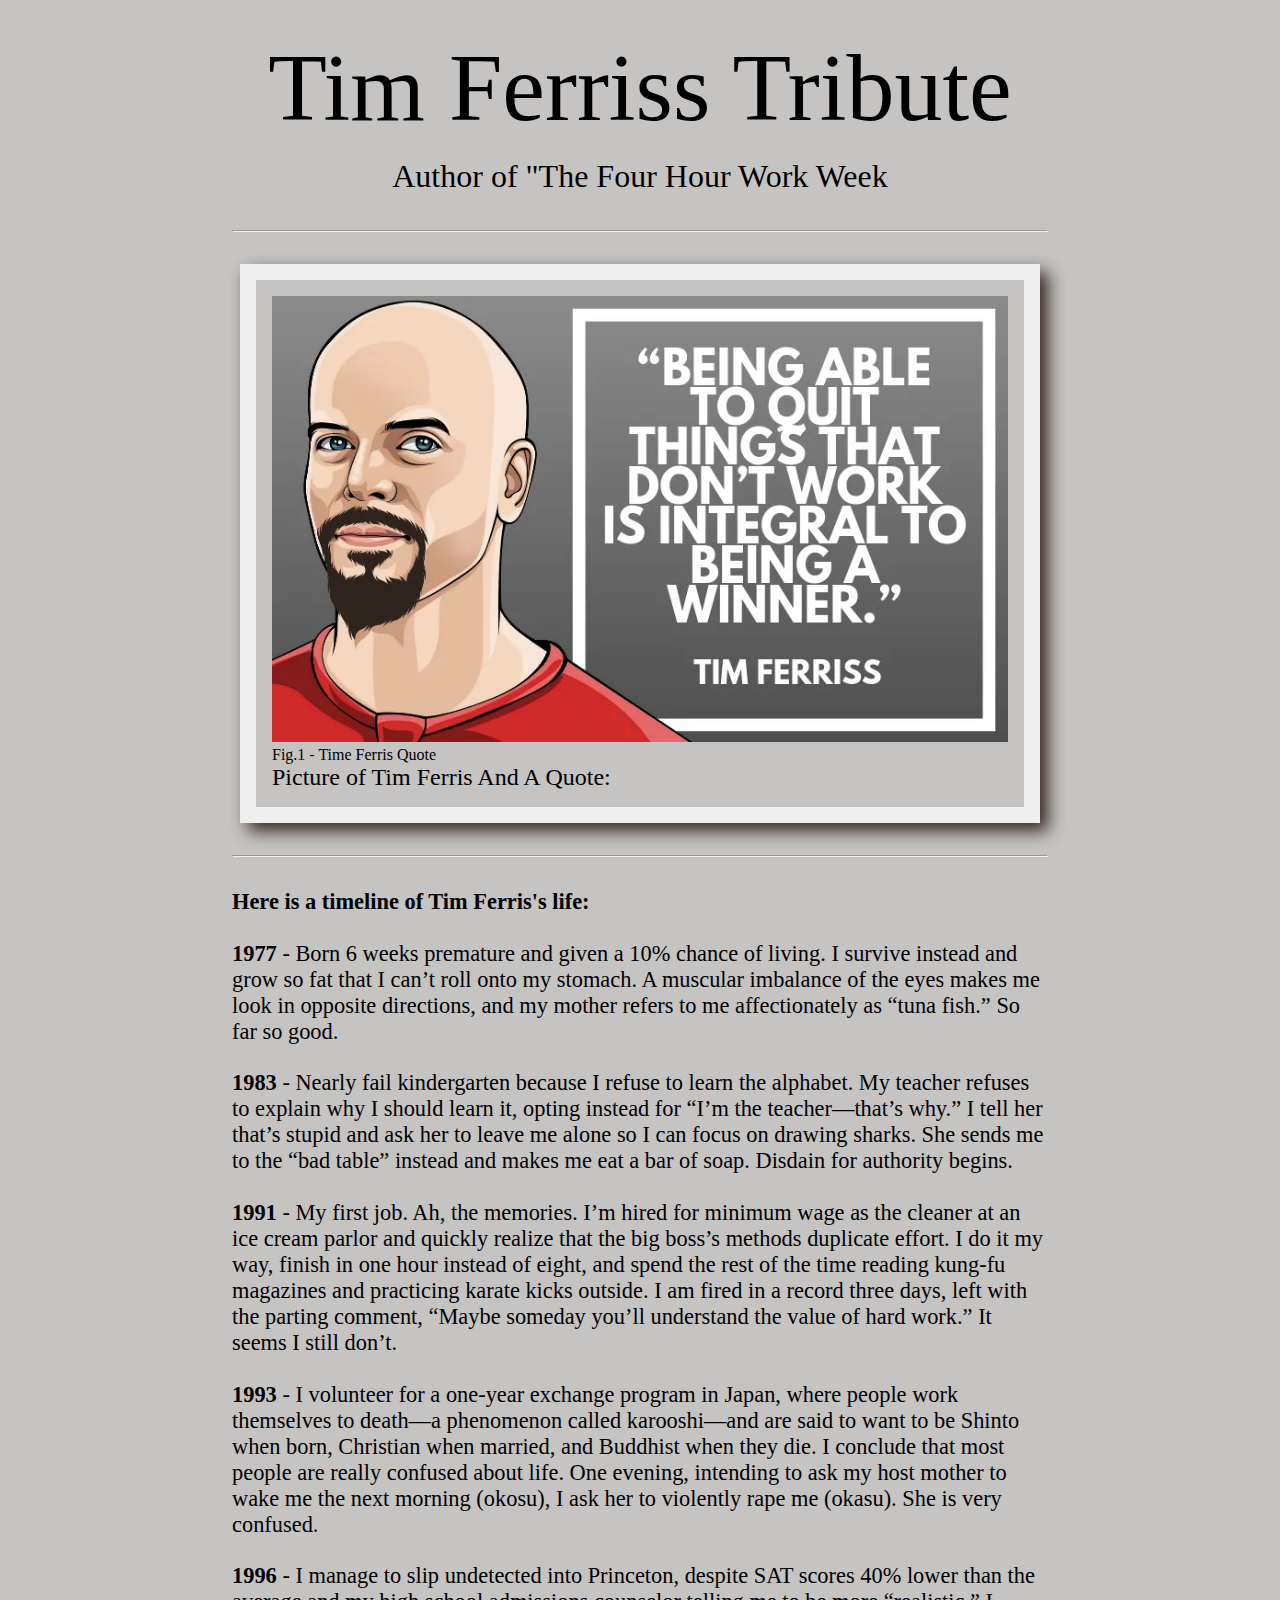
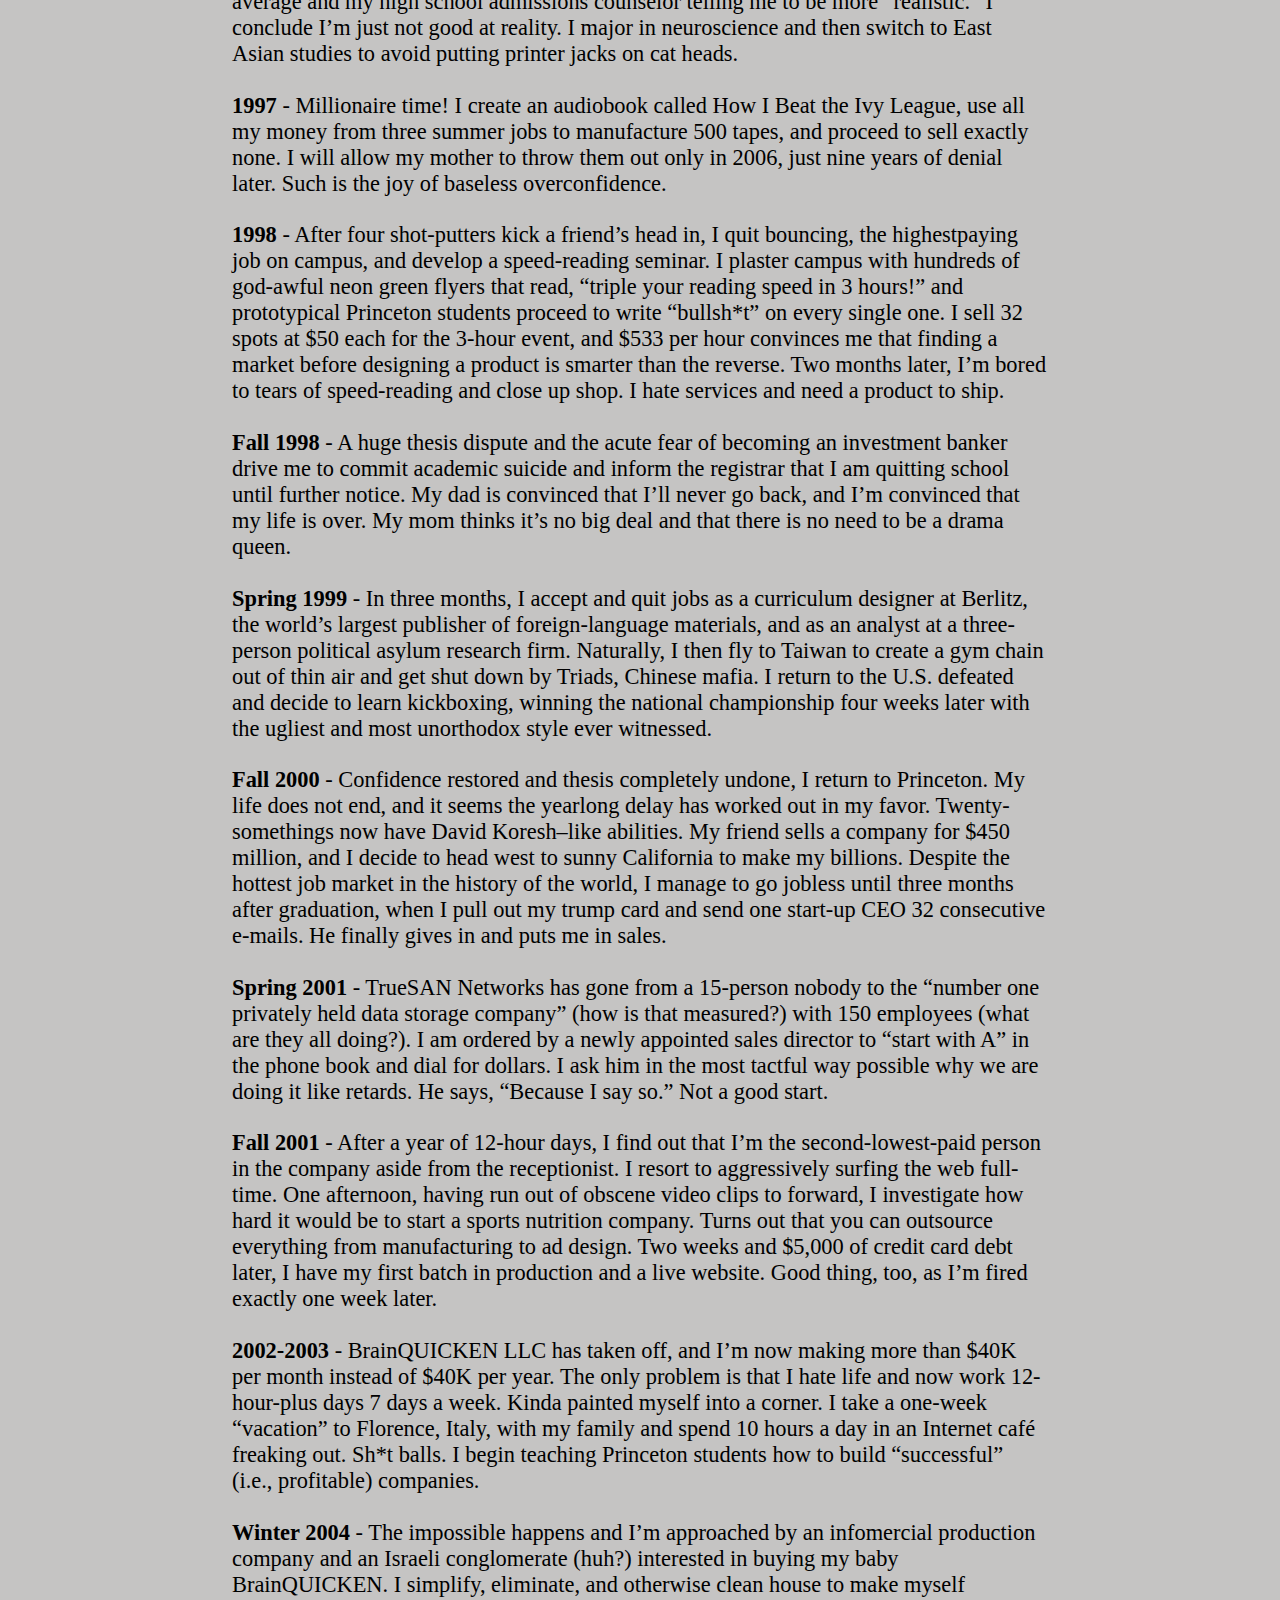
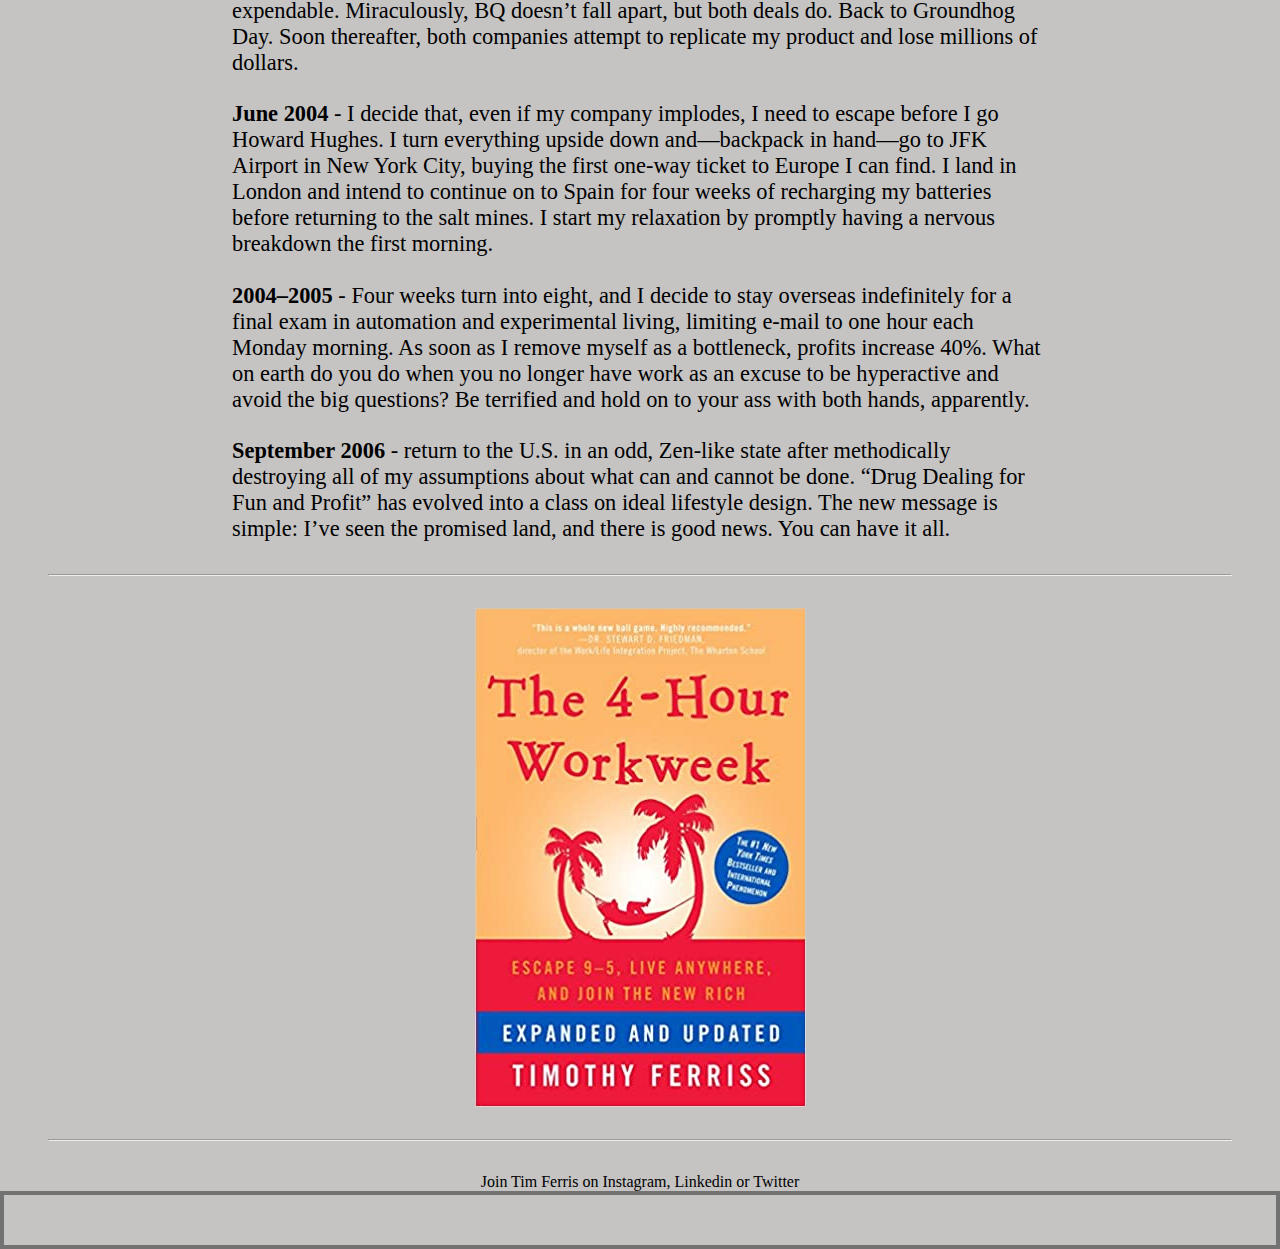
==== index.html @ 4934f957 "Minor updates" ====
<!DOCTYPE html>
<html lang="en">
  <head>
    <meta charset="UTF-8" />
    <meta name="viewport" content="width=device-width, initial-scale=1.0" />
    <title>Document</title>
    <link
      rel="stylesheet"
      href="https://use.fontawesome.com/releases/v5.15.1/css/all.css"
      integrity="sha384-vp86vTRFVJgpjF9jiIGPEEqYqlDwgyBgEF109VFjmqGmIY/Y4HV4d3Gp2irVfcrp"
      crossorigin="anonymous"
    />
    <link
      rel="stylesheet"
      href="/css/reset.css"
      media="screen"
      type="text/css"
    />
    <link
      rel="stylesheet"
      href="/css/stylesheet.css"
      media="screen"
      type="text/css"
    />
  </head>
  <body>
    <div id="main">
      <header>
        <nav id="navigation">
          <h1 id="title">Tim Ferriss Tribute</h1>

          <a
            class="font-size-1rem"
            href="https://www.amazon.com/4-Hour-Workweek-Escape-Live-Anywhere/dp/0307465357"
            target="_blank"
            >Author of "The Four Hour Work Week</a
          >
        </nav>
      </header>
      <hr />
      <main>
        <div id="image-div">
          <div class="container">
            <img
              id="image"
              src="/pictures/Tim-Ferriss-Picture-Quotes-5.webp"
              alt=""
            />
            <figcaption id="fig-caption">Fig.1 - Time Ferris Quote</figcaption>
            <h2 id="tribute-info">Picture of Tim Ferris And A Quote:</h2>
          </div>
        </div>
        <hr />
        <section id="chronology">
            <div></div>
          <ul>
            <li>
              <strong>Here is a timeline of Tim Ferris's life:</strong>
            </li>
            <li>
              <strong>1977</strong> - Born 6 weeks premature and given a 10%
              chance of living. I survive instead and grow so fat that I can’t
              roll onto my stomach. A muscular imbalance of the eyes makes me
              look in opposite directions, and my mother refers to me
              affectionately as “tuna fish.” So far so good.
            </li>
            <li>
              <strong>1983</strong> - Nearly fail kindergarten because I refuse
              to learn the alphabet. My teacher refuses to explain why I should
              learn it, opting instead for “I’m the teacher—that’s why.” I tell
              her that’s stupid and ask her to leave me alone so I can focus on
              drawing sharks. She sends me to the “bad table” instead and makes
              me eat a bar of soap. Disdain for authority begins.
            </li>
            <li>
              <strong>1991</strong> - My first job. Ah, the memories. I’m hired
              for minimum wage as the cleaner at an ice cream parlor and quickly
              realize that the big boss’s methods duplicate effort. I do it my
              way, finish in one hour instead of eight, and spend the rest of
              the time reading kung-fu magazines and practicing karate kicks
              outside. I am fired in a record three days, left with the parting
              comment, “Maybe someday you’ll understand the value of hard work.”
              It seems I still don’t.
            </li>
            <li>
              <strong>1993</strong> - I volunteer for a one-year exchange
              program in Japan, where people work themselves to death—a
              phenomenon called karooshi—and are said to want to be Shinto when
              born, Christian when married, and Buddhist when they die. I
              conclude that most people are really confused about life. One
              evening, intending to ask my host mother to wake me the next
              morning (okosu), I ask her to violently rape me (okasu). She is
              very confused.
            </li>
            <li>
              <strong>1996</strong> - I manage to slip undetected into
              Princeton, despite SAT scores 40% lower than the average and my
              high school admissions counselor telling me to be more
              “realistic.” I conclude I’m just not good at reality. I major in
              neuroscience and then switch to East Asian studies to avoid
              putting printer jacks on cat heads.
            </li>
            <li>
              <strong>1997</strong> - Millionaire time! I create an audiobook
              called How I Beat the Ivy League, use all my money from three
              summer jobs to manufacture 500 tapes, and proceed to sell exactly
              none. I will allow my mother to throw them out only in 2006, just
              nine years of denial later. Such is the joy of baseless
              overconfidence.
            </li>
            <li>
              <strong>1998</strong> - After four shot-putters kick a friend’s
              head in, I quit bouncing, the highestpaying job on campus, and
              develop a speed-reading seminar. I plaster campus with hundreds of
              god-awful neon green flyers that read, “triple your reading speed
              in 3 hours!” and prototypical Princeton students proceed to write
              “bullsh*t” on every single one. I sell 32 spots at $50 each for
              the 3-hour event, and $533 per hour convinces me that finding a
              market before designing a product is smarter than the reverse. Two
              months later, I’m bored to tears of speed-reading and close up
              shop. I hate services and need a product to ship.
            </li>
            <li>
              <strong>Fall 1998</strong> - A huge thesis dispute and the acute
              fear of becoming an investment banker drive me to commit academic
              suicide and inform the registrar that I am quitting school until
              further notice. My dad is convinced that I’ll never go back, and
              I’m convinced that my life is over. My mom thinks it’s no big deal
              and that there is no need to be a drama queen.
            </li>
            <li>
              <strong>Spring 1999</strong> - In three months, I accept and quit
              jobs as a curriculum designer at Berlitz, the world’s largest
              publisher of foreign-language materials, and as an analyst at a
              three-person political asylum research firm. Naturally, I then fly
              to Taiwan to create a gym chain out of thin air and get shut down
              by Triads, Chinese mafia. I return to the U.S. defeated and decide
              to learn kickboxing, winning the national championship four weeks
              later with the ugliest and most unorthodox style ever witnessed.
            </li>
            <li>
              <strong>Fall 2000</strong> - Confidence restored and thesis
              completely undone, I return to Princeton. My life does not end,
              and it seems the yearlong delay has worked out in my favor.
              Twenty-somethings now have David Koresh–like abilities. My friend
              sells a company for $450 million, and I decide to head west to
              sunny California to make my billions. Despite the hottest job
              market in the history of the world, I manage to go jobless until
              three months after graduation, when I pull out my trump card and
              send one start-up CEO 32 consecutive e-mails. He finally gives in
              and puts me in sales.
            </li>
            <li>
              <strong>Spring 2001</strong> - TrueSAN Networks has gone from a
              15-person nobody to the “number one privately held data storage
              company” (how is that measured?) with 150 employees (what are they
              all doing?). I am ordered by a newly appointed sales director to
              “start with A” in the phone book and dial for dollars. I ask him
              in the most tactful way possible why we are doing it like retards.
              He says, “Because I say so.” Not a good start.
            </li>
            <li>
              <strong>Fall 2001</strong> - After a year of 12-hour days, I find
              out that I’m the second-lowest-paid person in the company aside
              from the receptionist. I resort to aggressively surfing the web
              full-time. One afternoon, having run out of obscene video clips to
              forward, I investigate how hard it would be to start a sports
              nutrition company. Turns out that you can outsource everything
              from manufacturing to ad design. Two weeks and $5,000 of credit
              card debt later, I have my first batch in production and a live
              website. Good thing, too, as I’m fired exactly one week later.
            </li>
            <li>
              <strong>2002-2003</strong> - BrainQUICKEN LLC has taken off, and
              I’m now making more than $40K per month instead of $40K per year.
              The only problem is that I hate life and now work 12-hour-plus
              days 7 days a week. Kinda painted myself into a corner. I take a
              one-week “vacation” to Florence, Italy, with my family and spend
              10 hours a day in an Internet café freaking out. Sh*t balls. I
              begin teaching Princeton students how to build “successful” (i.e.,
              profitable) companies.
            </li>
            <li>
              <strong>Winter 2004</strong> - The impossible happens and I’m
              approached by an infomercial production company and an Israeli
              conglomerate (huh?) interested in buying my baby BrainQUICKEN. I
              simplify, eliminate, and otherwise clean house to make myself
              expendable. Miraculously, BQ doesn’t fall apart, but both deals
              do. Back to Groundhog Day. Soon thereafter, both companies attempt
              to replicate my product and lose millions of dollars.
            </li>
            <li>
              <strong>June 2004</strong> - I decide that, even if my company
              implodes, I need to escape before I go Howard Hughes. I turn
              everything upside down and—backpack in hand—go to JFK Airport in
              New York City, buying the first one-way ticket to Europe I can
              find. I land in London and intend to continue on to Spain for four
              weeks of recharging my batteries before returning to the salt
              mines. I start my relaxation by promptly having a nervous
              breakdown the first morning.
            </li>
            <li>
              <strong>2004–2005</strong> - Four weeks turn into eight, and I
              decide to stay overseas indefinitely for a final exam in
              automation and experimental living, limiting e-mail to one hour
              each Monday morning. As soon as I remove myself as a bottleneck,
              profits increase 40%. What on earth do you do when you no longer
              have work as an excuse to be hyperactive and avoid the big
              questions? Be terrified and hold on to your ass with both hands,
              apparently.
            </li>
            <li>
              <strong>September 2006 </strong> - return to the U.S. in an odd,
              Zen-like state after methodically destroying all of my assumptions
              about what can and cannot be done. “Drug Dealing for Fun and
              Profit” has evolved into a class on ideal lifestyle design. The
              new message is simple: I’ve seen the promised land, and there is
              good news. You can have it all.
            </li>
          </ul>
        </div>
        </section>
        <hr />
        <div class="testing">
          <a
            id="tribute-link"
            href="https://www.amazon.com/4-Hour-Workweek-Escape-Live-Anywhere/dp/0307465357"
            target="_blank"
            ><img
              src="/pictures/4 Hour Work Week Aside Picture.jpg"
              alt="4 Hour Work Week Book Picture and Link to Amazon"
          /></a>
        </div>
        <hr />
      </main>
      <footer id="footer" class="text-center">
        <p>Join Tim Ferris on Instagram, Linkedin or Twitter</p>
        <div id="social-links">
          <a
            href="https://www.instagram.com/timferriss/?hl=en"
            target="_blank"
          ></a>
          <a
            id="twitter"
            href="https://twitter.com/tferriss?ref_src=twsrc%5Egoogle%7Ctwcamp%5Eserp%7Ctwgr%5Eauthor"
            target="_blank"
            ><i class="fab fa-twitter fa-3x"></i
          ></a>
          <a
            id="instagram"
            href="https://www.instagram.com/timferriss/?hl=en"
            target="_blank"
            ><i class="fab fa-instagram fa-3x"></i
          ></a>
          <a
            id="linkedin"
            href="https://www.linkedin.com/in/timferriss/"
            target="_blank"
            ><i class="fab fa-linkedin fa-3x"></i
          ></a>
        </div>
      </footer>
    </div>
  </body>
</html>
---- css/stylesheet.css ----
@import url('https://fonts.googleapis.com/css2?family=Roboto:ital,wght@0,300;0,400;0,500;0,700;0,900;1,100&display=swap');

/* 

Colors were extracted using https://labs.tineye.com/color/

 */
:root {
  --grey-background: #727272;
  --white-color: #f8f8f8;
  --pink: #e9c5ad;
  --light-grey: #c5c4c3;
  --red: #cc2a2b;
  --black: #362823;
  --brown: #886a59;
}

body {
  background: var(--light-grey);
  font-size: 16px;
}

#main {
  margin: auto;
  max-width: 57rem;
}

.font-size-1rem {
  font-size: 2rem;
}

/* Navigation */
#navigation {
  font-size: 3rem;
  display: block;
  justify-content: center;
  text-align: center;
  margin-top: 2rem;
}

/* Chronology */
#chronology {
  font-size: 1.4rem;
}

#chronology ul li {
  list-style-type: none;
}

hr {
  margin: 2rem 3rem;
}

.display-flex {
  display: flex;
}
.margin-auto {
  margin: auto;
}

.display-block {
  display: block;
}

.container {
  margin: 2rem 3.5rem;
  padding: 1rem;
  border: #eee 1rem solid;
  box-shadow: 0.5rem 0.5rem 1rem var(--black);
}

/* Social Media Icon Links */

#twitter {
  color: #00acee;
}

.center {
  display: block;
  margin: auto;
  max-width: 100%;
  max-height: 100%;
}

.testing a img {
  display: block;
  margin: auto;
}

li {
  margin-bottom: 1.6rem;
  padding: 0 3rem;
}

#social-links {
  border: solid 0.25rem var(--grey-background);
  text-align: center;
  padding: 1rem;
}

.text-center {
  text-align: center;
}

#social-links a {
  padding-right: 1rem;
}

/* 

Gradient Courtesy of :
https://stackoverflow.com/questions/38507734/fontawesome-instagram-icon-colorized/49659118

*/
#instagram .fa-instagram {
  color: transparent;
  background: radial-gradient(
    circle at 30% 107%,
    #fdf497 0%,
    #fdf497 5%,
    #fd5949 45%,
    #d6249f 60%,
    #285aeb 90%
  );
  background: -webkit-radial-gradient(
    circle at 30% 107%,
    #fdf497 0%,
    #fdf497 5%,
    #fd5949 45%,
    #d6249f 60%,
    #285aeb 90%
  );
  background-clip: text;
  -webkit-background-clip: text;
}

#linkedin {
  color: #0e76a8;
}
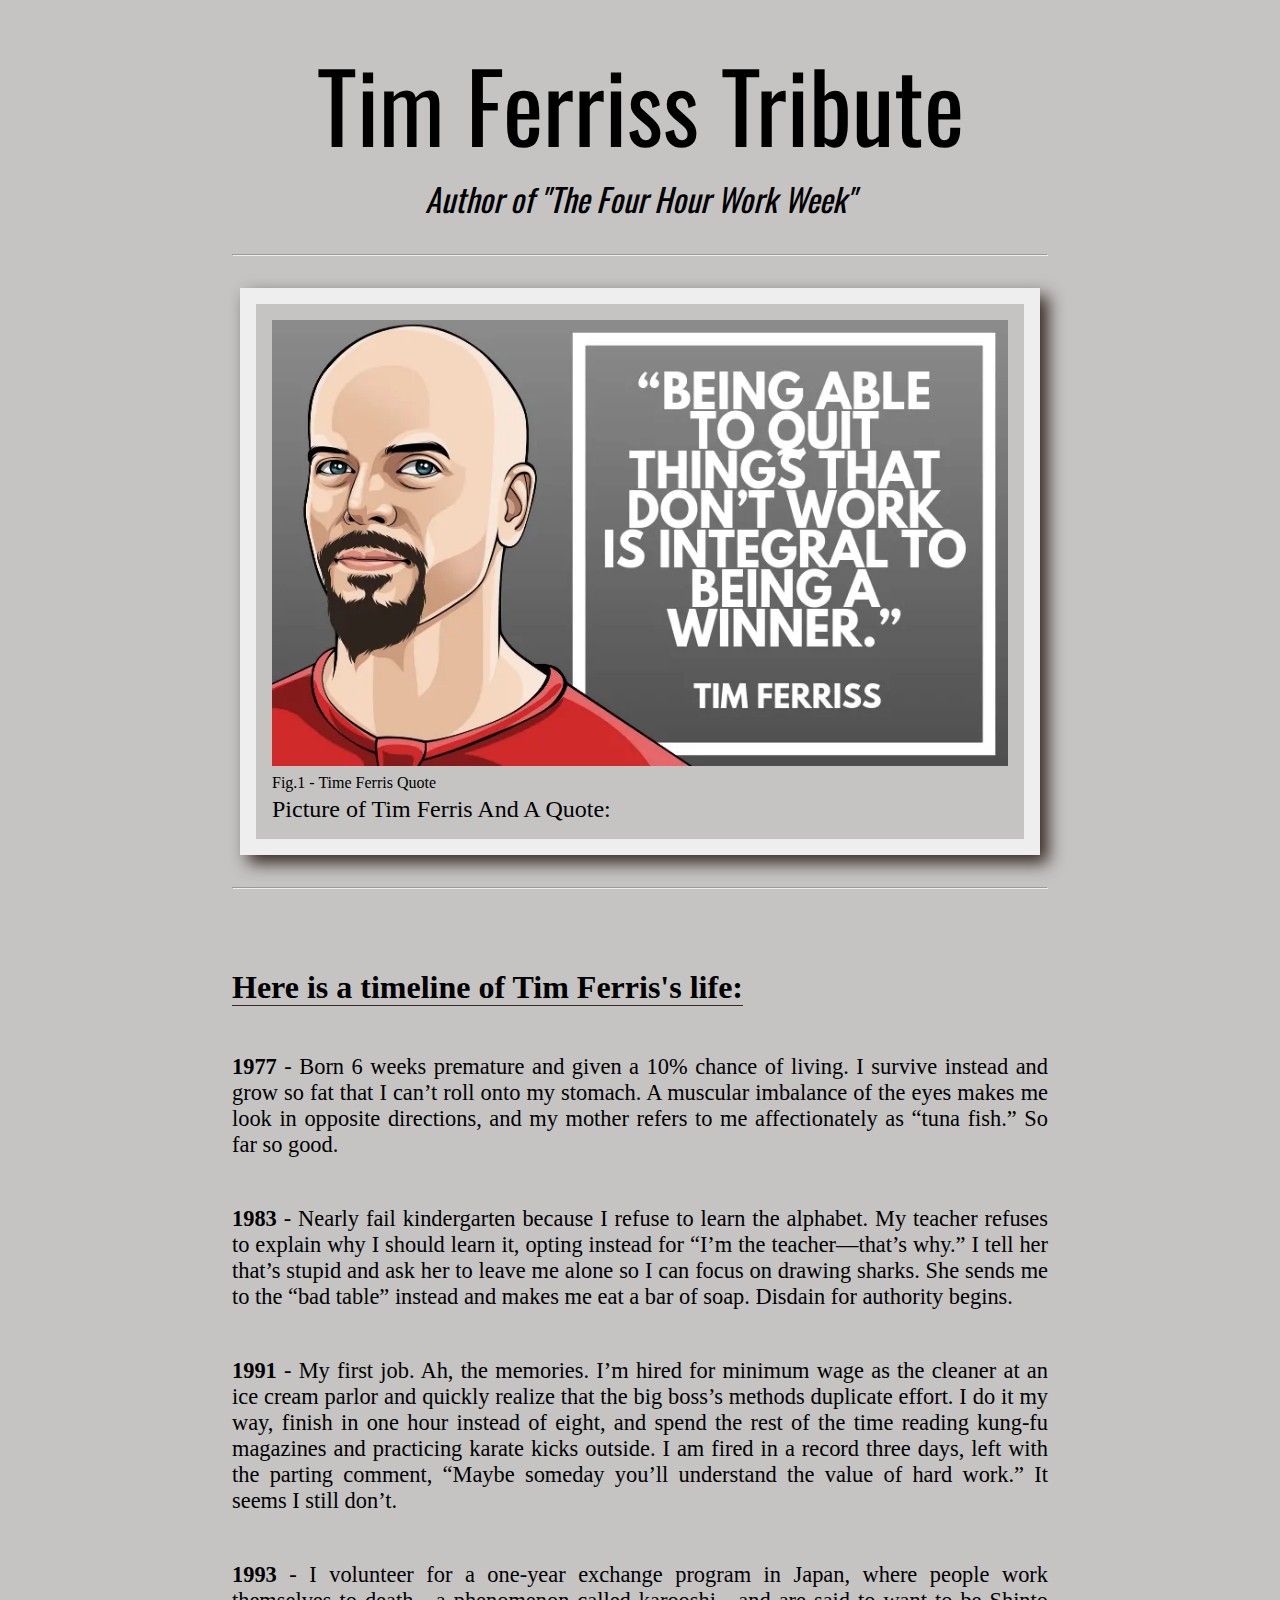
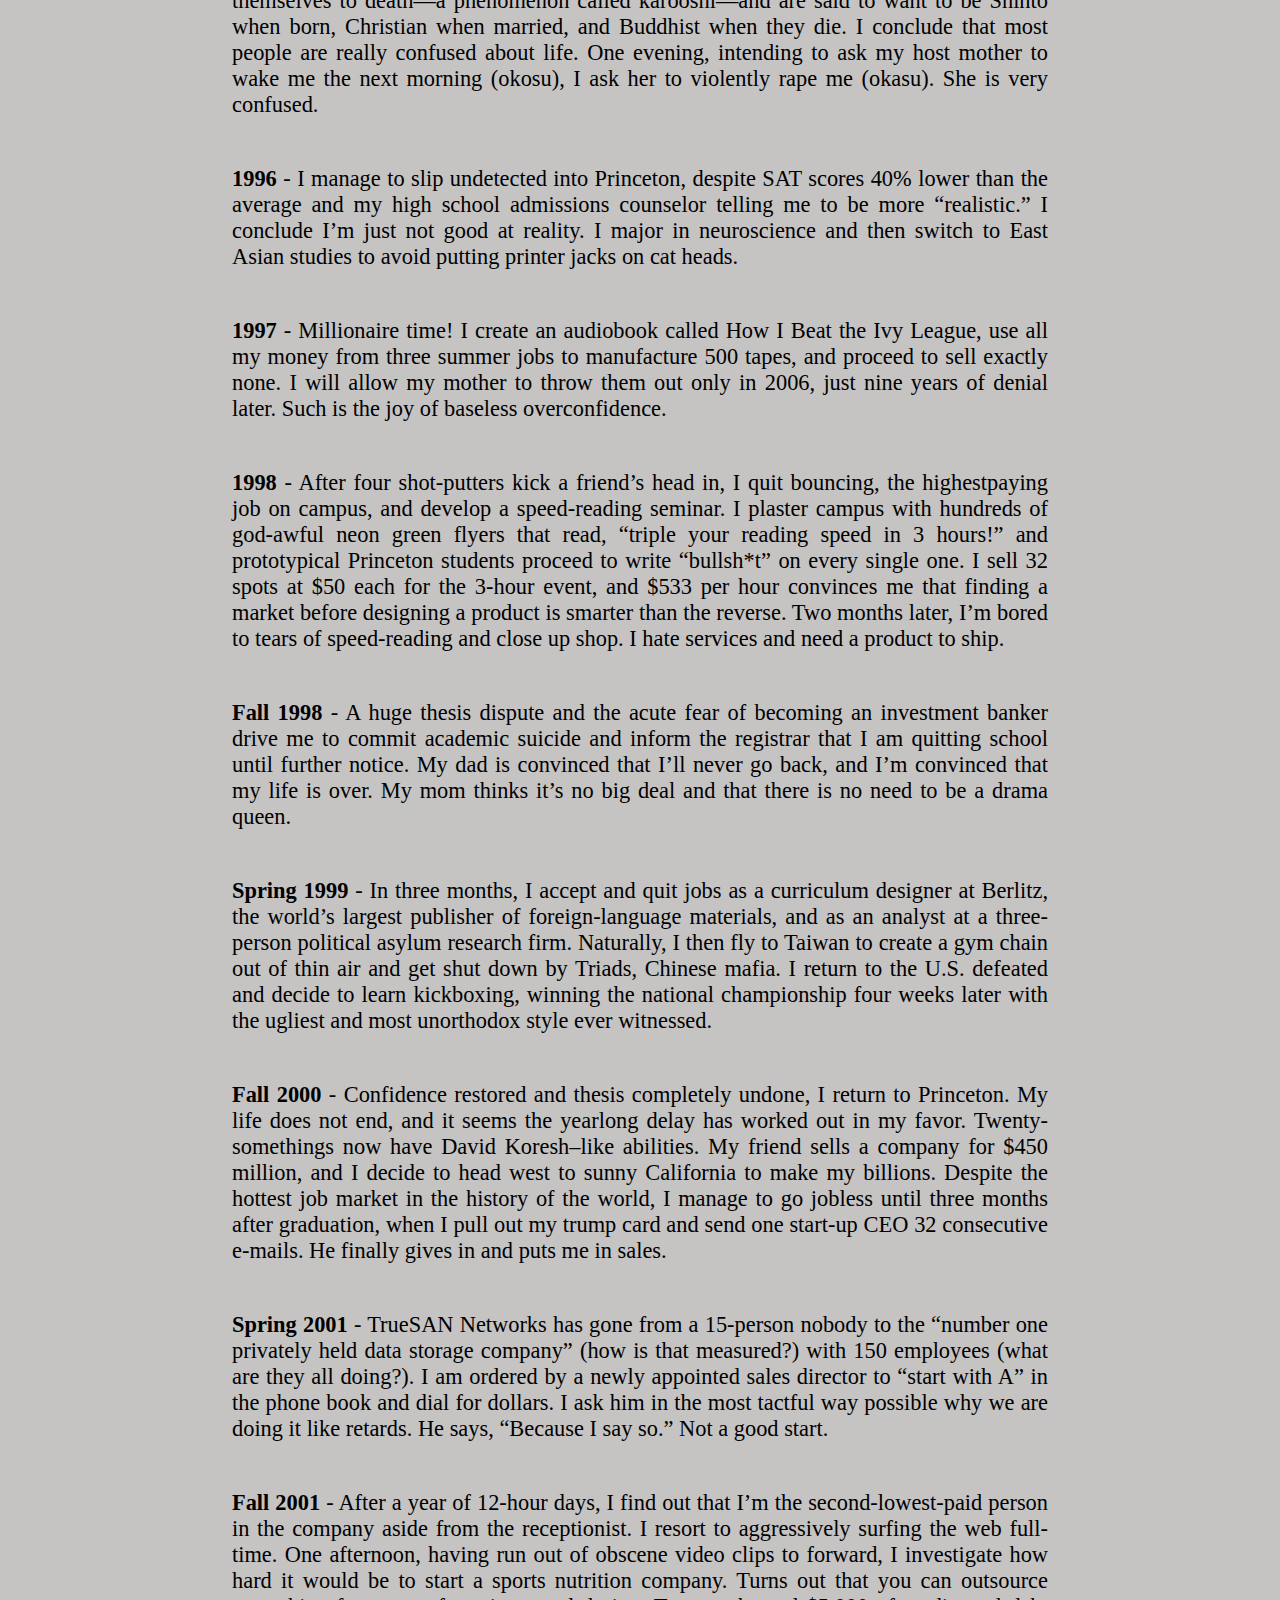
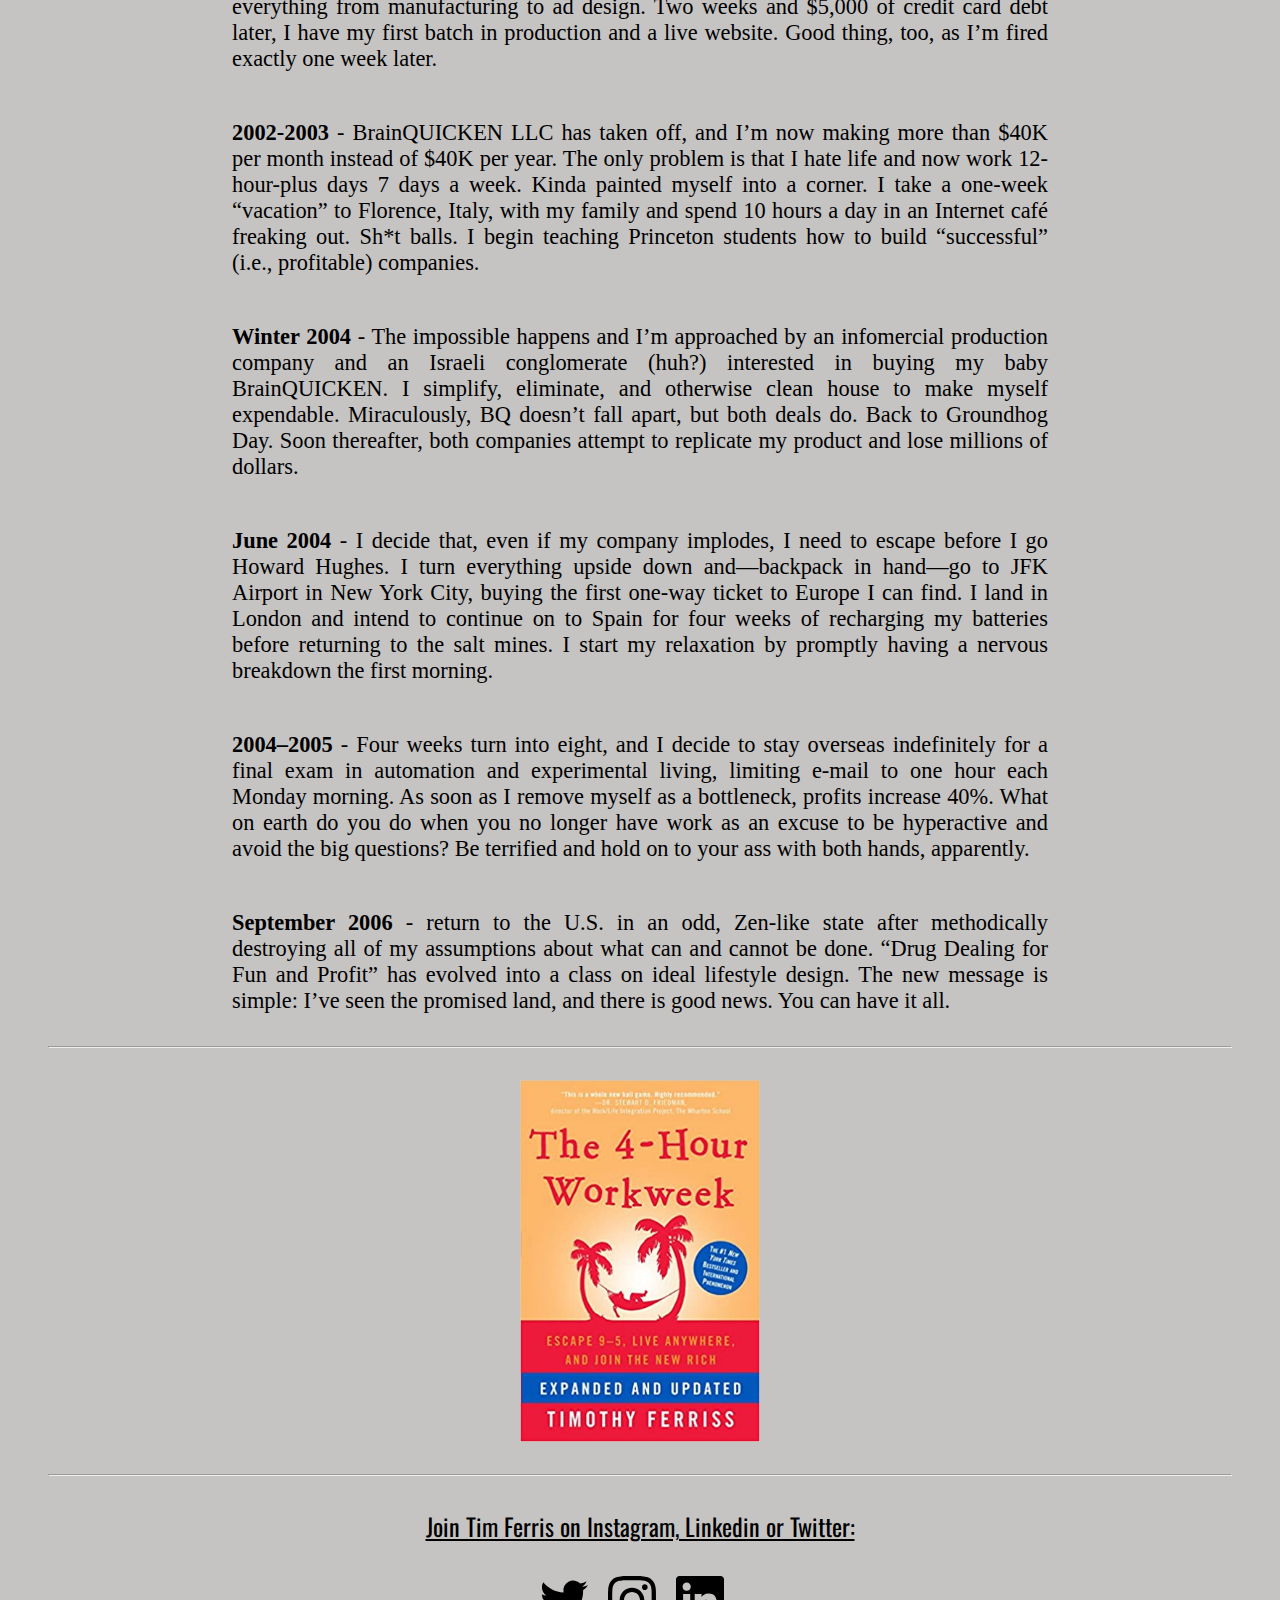
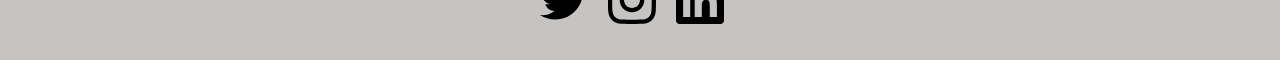
==== commit 456e9eef: "Feedback changes made" ====
--- a/index.html
+++ b/index.html
@@ -23,30 +23,32 @@
       type="text/css"
     />
   </head>
+
   <body>
     <div id="main">
       <header>
         <nav id="navigation">
           <h1 id="title">Tim Ferriss Tribute</h1>
-
-          <a
-            class="font-size-1rem"
-            href="https://www.amazon.com/4-Hour-Workweek-Escape-Live-Anywhere/dp/0307465357"
-            target="_blank"
-            >Author of "The Four Hour Work Week</a
-          >
+          <p>Author of "The Four Hour Work Week"</p>
         </nav>
       </header>
       <hr />
       <main>
-        <div id="image-div">
+        <div id="img-div">
           <div class="container">
-            <img
-              id="image"
-              src="/pictures/Tim-Ferriss-Picture-Quotes-5.webp"
-              alt=""
-            />
-            <figcaption id="fig-caption">Fig.1 - Time Ferris Quote</figcaption>
+            <a
+            class="font-size-1rem"
+            href="https://en.wikipedia.org/wiki/Tim_Ferriss"
+            target="_blank"
+            style="font-style: italic;"
+            ><img
+            id="image"
+            src="/pictures/Tim-Ferriss-Picture-Quotes-5.webp"
+            alt=""
+          /></a
+          >
+            
+            <figcaption id="img-caption">Fig.1 - Time Ferris Quote</figcaption>
             <h2 id="tribute-info">Picture of Tim Ferris And A Quote:</h2>
           </div>
         </div>
@@ -54,8 +56,8 @@
         <section id="chronology">
             <div></div>
           <ul>
-            <li>
-              <strong>Here is a timeline of Tim Ferris's life:</strong>
+            <li id="list-item-header">
+              <strong style="font-size: 2rem; border-bottom: #362823 solid 1px;">Here is a timeline of Tim Ferris's life:</strong>
             </li>
             <li>
               <strong>1977</strong> - Born 6 weeks premature and given a 10%
@@ -221,12 +223,12 @@
         </div>
         </section>
         <hr />
-        <div class="testing">
+        <div class="amazon-link">
           <a
             id="tribute-link"
             href="https://www.amazon.com/4-Hour-Workweek-Escape-Live-Anywhere/dp/0307465357"
             target="_blank"
-            ><img
+            ><img style="max-width: 15rem; height: auto;"
               src="/pictures/4 Hour Work Week Aside Picture.jpg"
               alt="4 Hour Work Week Book Picture and Link to Amazon"
           /></a>
@@ -234,32 +236,27 @@
         <hr />
       </main>
       <footer id="footer" class="text-center">
-        <p>Join Tim Ferris on Instagram, Linkedin or Twitter</p>
+        <p>Join Tim Ferris on Instagram, Linkedin or Twitter:</p>
         <div id="social-links">
-          <a
-            href="https://www.instagram.com/timferriss/?hl=en"
-            target="_blank"
-          ></a>
           <a
             id="twitter"
             href="https://twitter.com/tferriss?ref_src=twsrc%5Egoogle%7Ctwcamp%5Eserp%7Ctwgr%5Eauthor"
             target="_blank"
-            ><i class="fab fa-twitter fa-3x"></i
-          ></a>
+            ><svg role="img" xmlns="http://www.w3.org/2000/svg" viewBox="0 0 24 24"><title>Twitter icon</title><path d="M23.953 4.57a10 10 0 01-2.825.775 4.958 4.958 0 002.163-2.723c-.951.555-2.005.959-3.127 1.184a4.92 4.92 0 00-8.384 4.482C7.69 8.095 4.067 6.13 1.64 3.162a4.822 4.822 0 00-.666 2.475c0 1.71.87 3.213 2.188 4.096a4.904 4.904 0 01-2.228-.616v.06a4.923 4.923 0 003.946 4.827 4.996 4.996 0 01-2.212.085 4.936 4.936 0 004.604 3.417 9.867 9.867 0 01-6.102 2.105c-.39 0-.779-.023-1.17-.067a13.995 13.995 0 007.557 2.209c9.053 0 13.998-7.496 13.998-13.985 0-.21 0-.42-.015-.63A9.935 9.935 0 0024 4.59z"/></svg></a>
           <a
             id="instagram"
             href="https://www.instagram.com/timferriss/?hl=en"
             target="_blank"
-            ><i class="fab fa-instagram fa-3x"></i
-          ></a>
+            ><svg role="img" viewBox="0 0 24 24" xmlns="http://www.w3.org/2000/svg"><title>Instagram icon</title><path d="M12 0C8.74 0 8.333.015 7.053.072 5.775.132 4.905.333 4.14.63c-.789.306-1.459.717-2.126 1.384S.935 3.35.63 4.14C.333 4.905.131 5.775.072 7.053.012 8.333 0 8.74 0 12s.015 3.667.072 4.947c.06 1.277.261 2.148.558 2.913.306.788.717 1.459 1.384 2.126.667.666 1.336 1.079 2.126 1.384.766.296 1.636.499 2.913.558C8.333 23.988 8.74 24 12 24s3.667-.015 4.947-.072c1.277-.06 2.148-.262 2.913-.558.788-.306 1.459-.718 2.126-1.384.666-.667 1.079-1.335 1.384-2.126.296-.765.499-1.636.558-2.913.06-1.28.072-1.687.072-4.947s-.015-3.667-.072-4.947c-.06-1.277-.262-2.149-.558-2.913-.306-.789-.718-1.459-1.384-2.126C21.319 1.347 20.651.935 19.86.63c-.765-.297-1.636-.499-2.913-.558C15.667.012 15.26 0 12 0zm0 2.16c3.203 0 3.585.016 4.85.071 1.17.055 1.805.249 2.227.415.562.217.96.477 1.382.896.419.42.679.819.896 1.381.164.422.36 1.057.413 2.227.057 1.266.07 1.646.07 4.85s-.015 3.585-.074 4.85c-.061 1.17-.256 1.805-.421 2.227-.224.562-.479.96-.899 1.382-.419.419-.824.679-1.38.896-.42.164-1.065.36-2.235.413-1.274.057-1.649.07-4.859.07-3.211 0-3.586-.015-4.859-.074-1.171-.061-1.816-.256-2.236-.421-.569-.224-.96-.479-1.379-.899-.421-.419-.69-.824-.9-1.38-.165-.42-.359-1.065-.42-2.235-.045-1.26-.061-1.649-.061-4.844 0-3.196.016-3.586.061-4.861.061-1.17.255-1.814.42-2.234.21-.57.479-.96.9-1.381.419-.419.81-.689 1.379-.898.42-.166 1.051-.361 2.221-.421 1.275-.045 1.65-.06 4.859-.06l.045.03zm0 3.678c-3.405 0-6.162 2.76-6.162 6.162 0 3.405 2.76 6.162 6.162 6.162 3.405 0 6.162-2.76 6.162-6.162 0-3.405-2.76-6.162-6.162-6.162zM12 16c-2.21 0-4-1.79-4-4s1.79-4 4-4 4 1.79 4 4-1.79 4-4 4zm7.846-10.405c0 .795-.646 1.44-1.44 1.44-.795 0-1.44-.646-1.44-1.44 0-.794.646-1.439 1.44-1.439.793-.001 1.44.645 1.44 1.439z"/></svg>
+          </a>
           <a
             id="linkedin"
             href="https://www.linkedin.com/in/timferriss/"
             target="_blank"
-            ><i class="fab fa-linkedin fa-3x"></i
-          ></a>
+            ><svg role="img" viewBox="0 0 24 24" xmlns="http://www.w3.org/2000/svg"><title>LinkedIn icon</title><path d="M20.447 20.452h-3.554v-5.569c0-1.328-.027-3.037-1.852-3.037-1.853 0-2.136 1.445-2.136 2.939v5.667H9.351V9h3.414v1.561h.046c.477-.9 1.637-1.85 3.37-1.85 3.601 0 4.267 2.37 4.267 5.455v6.286zM5.337 7.433c-1.144 0-2.063-.926-2.063-2.065 0-1.138.92-2.063 2.063-2.063 1.14 0 2.064.925 2.064 2.063 0 1.139-.925 2.065-2.064 2.065zm1.782 13.019H3.555V9h3.564v11.452zM22.225 0H1.771C.792 0 0 .774 0 1.729v20.542C0 23.227.792 24 1.771 24h20.451C23.2 24 24 23.227 24 22.271V1.729C24 .774 23.2 0 22.222 0h.003z"/></svg></a>
         </div>
       </footer>
     </div>
+    <script src="https://cdn.freecodecamp.org/testable-projects-fcc/v1/bundle.js"></script>
   </body>
 </html>
--- a/css/stylesheet.css
+++ b/css/stylesheet.css
@@ -1,4 +1,4 @@
-@import url('https://fonts.googleapis.com/css2?family=Roboto:ital,wght@0,300;0,400;0,500;0,700;0,900;1,100&display=swap');
+@import url('https://fonts.googleapis.com/css2?family=Oswald:wght@200;300;400;500;600;700&display=swap');
 
 /* 
 
@@ -15,6 +15,10 @@
   --brown: #886a59;
 }
 
+#image {
+  display: block;
+}
+
 body {
   background: var(--light-grey);
   font-size: 16px;
@@ -31,11 +35,17 @@
 
 /* Navigation */
 #navigation {
+  font-family: 'Oswald', sans-serif;
   font-size: 3rem;
   display: block;
   justify-content: center;
   text-align: center;
   margin-top: 2rem;
+}
+
+#navigation p {
+  font-style: italic;
+  font-size: 2rem;
 }
 
 /* Chronology */
@@ -75,6 +85,14 @@
   color: #00acee;
 }
 
+#list-item-header {
+  margin-top: 5rem;
+}
+
+#img-caption {
+  padding: 0.5rem 0rem 0.25rem 0rem;
+}
+
 .center {
   display: block;
   margin: auto;
@@ -82,25 +100,29 @@
   max-height: 100%;
 }
 
-.testing a img {
+.amazon-link a img {
   display: block;
   margin: auto;
 }
 
 li {
-  margin-bottom: 1.6rem;
+  margin-top: 3rem;
   padding: 0 3rem;
 }
 
 #social-links {
-  border: solid 0.25rem var(--grey-background);
+  /* border: solid 0.25rem var(--grey-background); */
   text-align: center;
   padding: 1rem;
+  margin: 1rem 0;
 }
 
 .text-center {
   text-align: center;
 }
+ul li {
+  text-align: justify;
+}
 
 #social-links a {
   padding-right: 1rem;
@@ -112,7 +134,7 @@
 https://stackoverflow.com/questions/38507734/fontawesome-instagram-icon-colorized/49659118
 
 */
-#instagram .fa-instagram {
+/* #instagram .fa-instagram {
   color: transparent;
   background: radial-gradient(
     circle at 30% 107%,
@@ -132,8 +154,57 @@
   );
   background-clip: text;
   -webkit-background-clip: text;
-}
+} */
 
 #linkedin {
   color: #0e76a8;
 }
+
+footer p {
+  font-family: 'Oswald', sans-serif;
+  text-decoration: underline;
+  font-size: 1.5rem;
+  margin: 1rem 0;
+}
+
+#social-links svg {
+  max-width: 3rem;
+}
+
+#twitter svg:hover {
+  fill: #1da1f2;
+}
+
+#instagram svg:hover {
+  border-radius: 13px;
+  background: #f09433;
+  background: -moz-linear-gradient(
+    45deg,
+    #f09433 0%,
+    #e6683c 25%,
+    #dc2743 50%,
+    #cc2366 75%,
+    #bc1888 100%
+  );
+  background: -webkit-linear-gradient(
+    45deg,
+    #f09433 0%,
+    #e6683c 25%,
+    #dc2743 50%,
+    #cc2366 75%,
+    #bc1888 100%
+  );
+  background: linear-gradient(
+    45deg,
+    #f09433 0%,
+    #e6683c 25%,
+    #dc2743 50%,
+    #cc2366 75%,
+    #bc1888 100%
+  );
+  filter: progid:DXImageTransform.Microsoft.gradient( startColorstr='#f09433', endColorstr='#bc1888',GradientType=1 );
+}
+
+#linkedin svg:hover {
+  fill: #0e76a8;
+}
